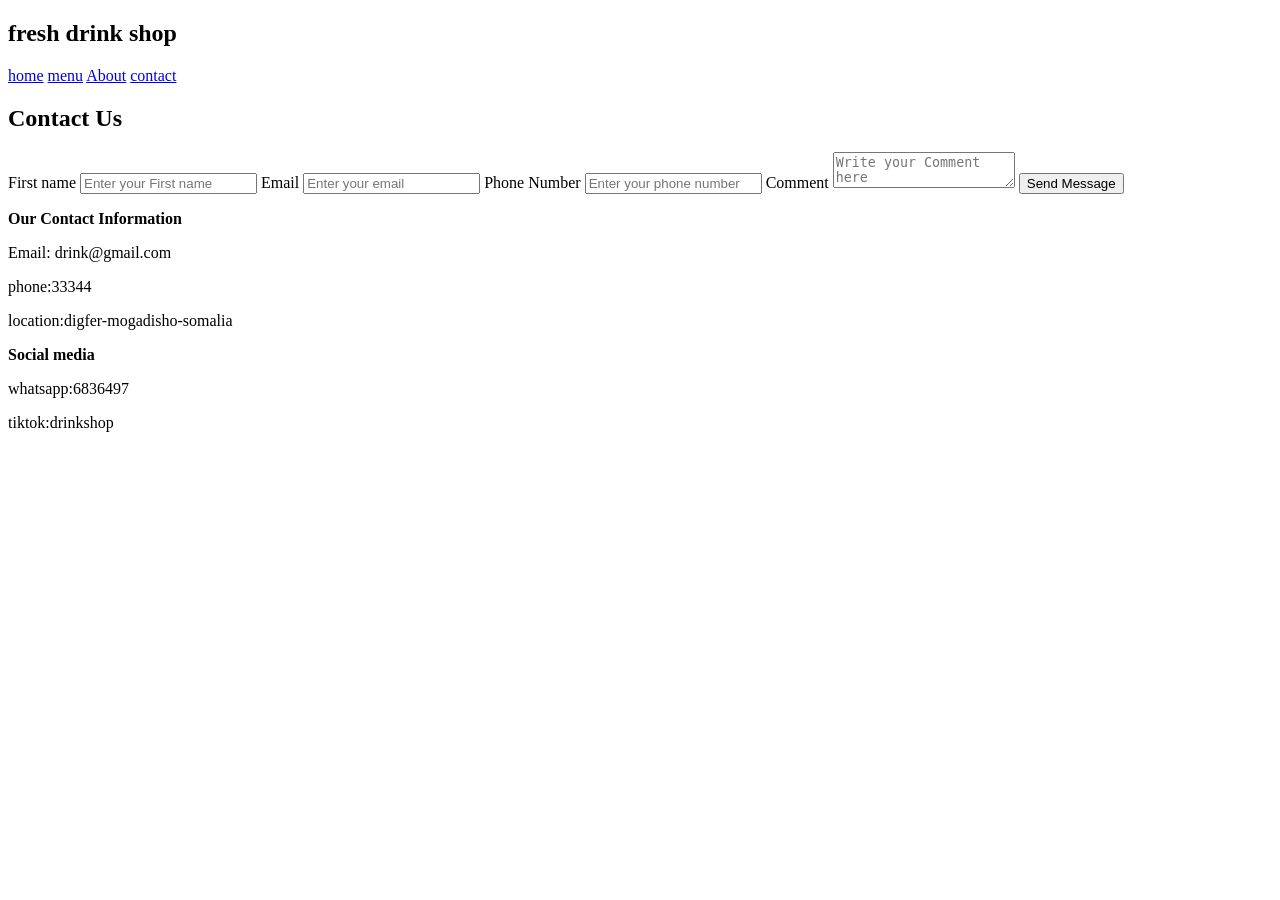
==== contact.html @ 53f8806a "Add files via upload" ====
<!DOCTYPE html>
<head>
    <meta charset="UTF-8">
    <meta name="viewport"content="device-width,initial-scale">
    <title>drink shop</title>
    <link rel="stylesheet"href="style.css">
</head>
<body>
<header>
  
    <div class="logo">
  <h2>fresh drink shop</h2>
    </div>
  <nav>
 <a href="index.html">home</a>
 <a href="menu.html">menu</a>
 <a href="about.html">About</a>
 <a href="contact.html">contact</a>
</nav>
 </header>
 <div class="card">
    <h2>Contact Us</h2>
 </div>
        
        <form>
            <label>First name</label>
            <input type="text" placeholder="Enter your First name">

            <label>Email</label>
            <input type="email" placeholder="Enter your email">

            <label>Phone Number</label>
            <input type="text" placeholder="Enter your phone number">

            <label>Comment</label>
            <textarea placeholder="Write your Comment here"></textarea>

            <button type="submit">Send Message</button>
        </form>

        <div class="footer-info">
            <p><strong>Our Contact Information</strong></p>
            <p>Email: drink@gmail.com</p>
            <p>phone:33344</p>
            <p>location:digfer-mogadisho-somalia</p>

        </div>
     <div class="footer-container">
        <p><strong>Social media</strong></p>
        <p>whatsapp:6836497</p>
        <p>tiktok:drinkshop</p>
     </div>

    

 </form>
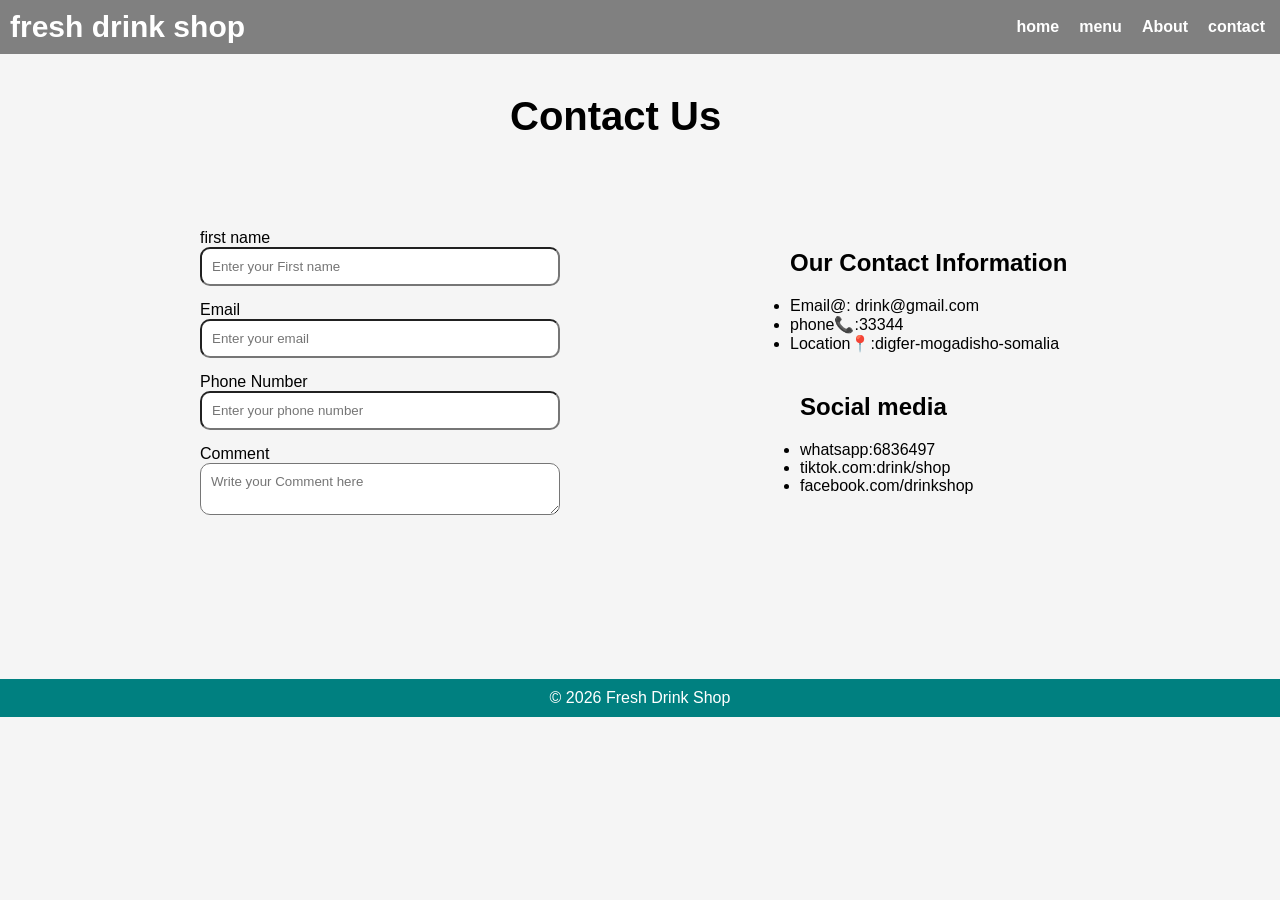
==== commit a28a9c9a: "Add files via upload" ====
--- a/contact.html
+++ b/contact.html
@@ -19,11 +19,12 @@
 </nav>
  </header>
  <div class="card">
-    <h2>Contact Us</h2>
+    <h1>Contact Us</h1>
  </div>
-        
+        <div class="contact-wrapper">
+            
         <form>
-            <label>First name</label>
+            <label>first name</label>
             <input type="text" placeholder="Enter your First name">
 
             <label>Email</label>
@@ -34,23 +35,30 @@
 
             <label>Comment</label>
             <textarea placeholder="Write your Comment here"></textarea>
+        </form>
+            
+    
+        <div class="contact-info">
+            <h2>Our Contact Information</h2>
+             <ul>
+            <li>Email@: drink@gmail.com</li>
+            <li>phone📞:33344</li>
+            <li>Location📍:digfer-mogadisho-somalia</li>
+             </ul>
+        
+         <div class="social-section">
+        <h2>Social media</h2>
+         <ul>
+        <li>whatsapp:6836497</li>
+        <li>tiktok.com:drink/shop</li>
+        <li>facebook.com/drinkshop</li>
+      </ul>
+        
+     </div>
+        </div>
+        </div>
+        <footer>
+    <p>© 2026 Fresh Drink Shop</p>
+</footer>
 
-            <button type="submit">Send Message</button>
-        </form>
-
-        <div class="footer-info">
-            <p><strong>Our Contact Information</strong></p>
-            <p>Email: drink@gmail.com</p>
-            <p>phone:33344</p>
-            <p>location:digfer-mogadisho-somalia</p>
-
-        </div>
-     <div class="footer-container">
-        <p><strong>Social media</strong></p>
-        <p>whatsapp:6836497</p>
-        <p>tiktok:drinkshop</p>
-     </div>
-
-    
-
- </form>+    
--- a/style.css
+++ b/style.css
@@ -0,0 +1,355 @@
+*{
+    margin:0;
+    padding:0;
+    box-sizing:border-box;
+    font-family:Arial, sans-serif;
+}
+
+body{
+    background:#f5f5f5;
+}
+nav{
+
+    display:flex;
+    justify-content:space-between;
+    align-items:center;
+    padding:5px;
+    
+}
+
+.logo{
+    color:white;
+    font-size:20px;
+}
+.logo h1{
+    text-align: center;
+
+}
+
+.logo span{
+    color:#d89025;
+}
+
+nav {
+    display:flex;
+    list-style:none;
+
+}
+.home{
+    display:flex;
+    justify-content:space-between;
+    align-items:center;
+    padding:10px 80px;
+}
+
+.text{
+    width:50%;
+
+
+}
+
+.text h1{
+    font-size:50px;
+
+}
+
+.text span{
+    color:#d89025;
+}
+
+.text p{
+    margin:20px 0;
+    color:#555;
+    line-height:1.8;
+}
+.image img{
+    width:390px;
+    border-radius:20px;
+    margin-right: 50px;
+}
+
+header{
+    background-color:gray;
+    color:white;
+    display:flex;
+    justify-content:space-between;
+    align-items:center;
+    padding:10px;
+}
+
+
+nav a{
+    color:white;
+    text-decoration:none;
+    margin-left:20px;
+    font-weight:bold;
+}
+
+
+.hero{
+    background:url("image.jpg") no-repeat center;
+    background-size:cover;
+    height:150px;
+    display:flex;
+    flex-direction:column;
+    justify-content:center;
+    align-items:center;
+    color:white;
+    text-align:center;
+}
+
+.hero h2{
+    font-size:50px;
+}
+
+.hero p{
+    font-size:20px;
+    margin:10px 0;
+}
+
+
+
+.menu{
+    padding:50px;
+    text-align:center;
+}
+
+.menu h2{
+    margin-bottom:30px;
+    font-size:30px;
+}
+
+.cards{
+    display:flex;
+    justify-content:center;
+    gap:30px;
+    flex-wrap:wrap;
+}
+
+.card{
+    background:white;
+    width:260px;
+    border-radius:15px;
+padding:12px 30px;
+    border-radius:30px;
+}
+
+.menu{
+    padding:50px;
+    text-align:center;
+}
+
+.menu h2{
+    margin-bottom:30px;
+}
+
+.cards{
+    display:flex;
+    justify-content:center;
+    gap:30px;
+    flex-wrap:wrap;
+}
+
+.card{
+    background:white;
+    width:300px;
+    border-radius:15px;padding:12px 30px;
+    border-radius:30px;
+}
+
+.menu{
+    padding:50px;
+    text-align:center;
+}
+
+.menu h2{
+    margin-bottom:30px;
+}
+
+.cards{
+    display:flex;
+    justify-content:center;
+    gap:30px;
+    flex-wrap:wrap;
+}
+
+.card{
+    background:white;
+    width:300px;
+    border-radius:20px;overflow:hidden;
+    box-shadow:10px 5px 10px rgba();
+}
+
+.card img{
+    width:100%;
+    height:200px;
+    object-fit:cover;
+}
+
+.card h3{
+    margin:15px;
+}
+
+.card p{
+    color:#008080;
+    font-size:20px;
+    margin-bottom:20px;
+}
+
+footer{
+    background:#008080;
+    color:white;
+    text-align:center;
+    padding:10px;
+    margin-top:100px;
+}
+.about{
+    width: 100%;
+    padding: 80px 10%;
+    display: flex;
+    align-items: center;
+    justify-content: center;
+    gap: 30px;
+    background:transparent;
+    flex-wrap:wrap;
+}
+.about-wrapper{
+  display: flex;
+  align-items: center;
+  gap:50px;
+
+}
+
+.about-content{
+    max-width: 500px;
+    padding-left: 50px;
+    text-align: left;
+}
+
+.about-content h2{
+    font-size: 50px;
+    color: #ff6b00;
+    margin-bottom: 100px;
+    padding-left: 100px;
+}
+.about-content p{
+    font-size: 17px;
+    color: #555;
+    margin-bottom: 600px;
+    line-height: 1.9;
+    margin-left: 40px;
+}
+
+
+
+.about-image img{
+    width: 350px;
+    height: 350px;
+    border-radius: 20px;
+    margin-bottom: 500px;
+    margin-right: 90px;
+    background-color: #f5f5f5;
+    overflow: hidden;
+
+}
+
+.team{
+    text-align: center;
+    margin-top:-450px;
+}
+.team h2{
+    font-size: 35px;
+    margin-bottom: 0;
+}
+
+.team-container{
+    display: flex;
+    justify-content: center;
+    gap: 30px;
+    flex-wrap: wrap;
+    flex-direction: row;
+    
+}
+
+.member{
+    width: 250px;
+    background: #fff;
+    padding: 20px;
+    border-radius: 15px;
+    box-shadow: 0 5px 15px rgba(0,0,0,0.1);
+}
+.member img{
+    width: 100px;
+    height: 100px;
+    border-radius: 30%;
+    object-fit: cover;
+    margin-bottom: 10px;
+}
+
+.member h4{
+    font-size: 22px;
+    color: #222;
+    margin-bottom: 10px;
+}
+
+.member p{
+    font-size: 15px;
+    color: #666;
+    margin: 5px 0;
+}
+footer{
+background:#008080;
+    color:white;
+    text-align:center;
+    padding:10px;
+    margin-bottom:150px;
+}   
+.card{
+    border-radius: 10px;
+    margin: 20px auto;
+    padding: 20px;
+    background-color:transparent;
+    box-shadow: none;
+    border: none;
+    font-size: 20px;
+}
+   .contact-wrapper {
+    display: flex;
+    gap: 40px;
+    align-items: flex-start;
+}
+
+ form {
+    display: flex;
+    flex-direction: column;
+    width: 300px;
+    height: 400px;
+    justify-content: center;
+    margin-left: 200px;
+
+
+}
+form input,
+form textarea{
+    width: 120%;
+    padding: 10px;
+    margin-bottom: 15px;
+    box-sizing: border-box;
+    border-radius: 10px;
+}
+
+
+.contact-info {
+    width: 35%;
+    margin-top: 70px;
+    margin-left: 250px;
+
+}
+.contact-info h2{
+    margin-bottom: 20px;
+}
+
+.social-section {
+    margin-top: 40px;
+    margin-left: 10px;
+}
